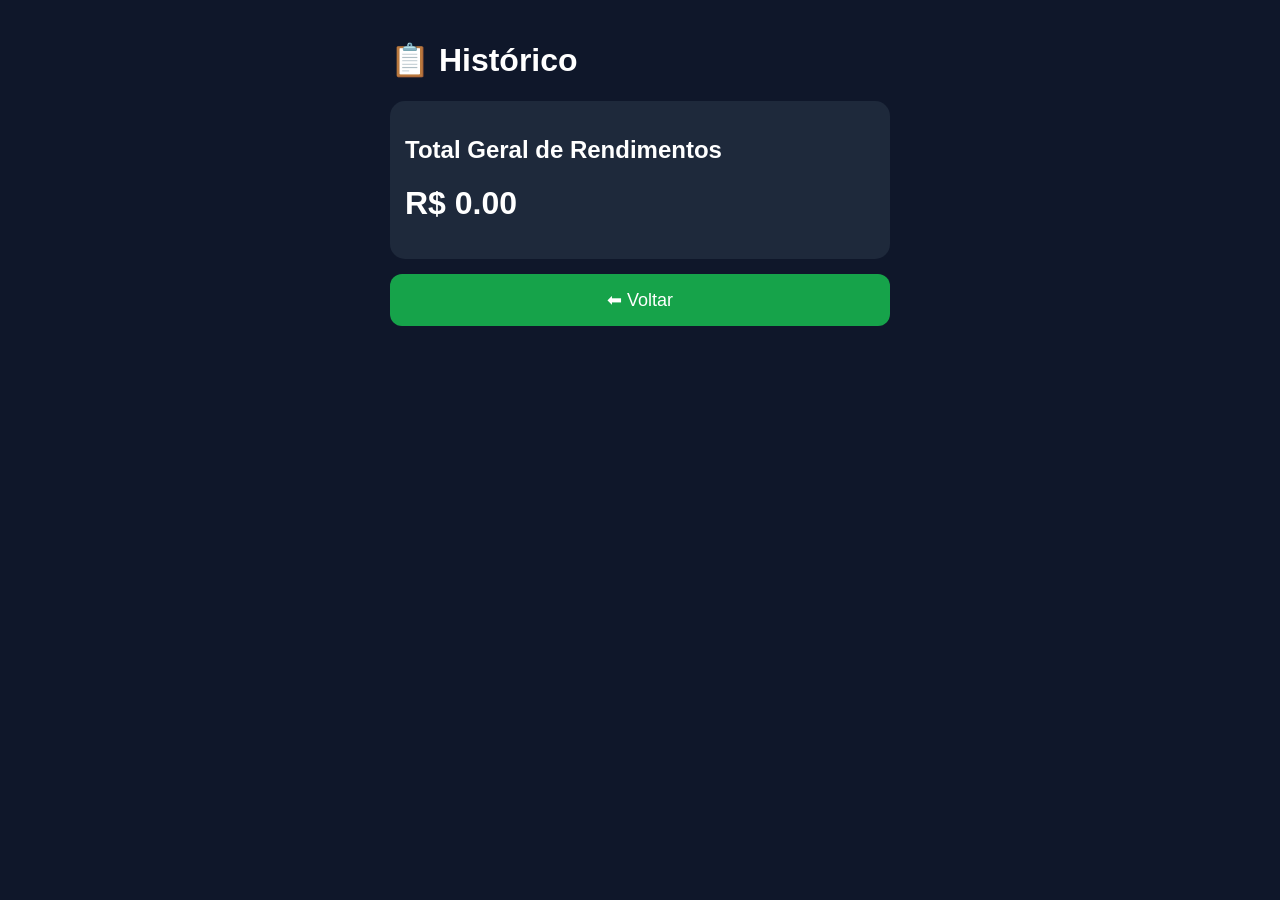
==== historico.html @ f8e4969f "Add files via upload" ====
<!DOCTYPE html><html lang="pt-BR"><head><meta charset="UTF-8"><meta name="viewport" content="width=device-width,initial-scale=1"><title>Histórico</title><link rel="stylesheet" href="style.css"></head><body><div class="container"><h1>📋 Histórico</h1><div id="historico"></div><button onclick="location.href='index.html'">⬅ Voltar</button></div><script src="app.js"></script><script>carregarHistorico();</script></body></html>
---- style.css ----
body{margin:0;background:#0f172a;font-family:Arial;color:white}.container{max-width:500px;margin:auto;padding:20px}.card{background:#1e293b;padding:20px;border-radius:20px;margin-bottom:20px}input,button{width:100%;box-sizing:border-box;padding:15px;margin-bottom:12px;border:none;border-radius:12px}button{background:#16a34a;color:white;font-size:18px}.historico-btn{background:#2563eb}.item{background:#1e293b;padding:15px;border-radius:15px;margin-bottom:15px}.resumo{text-align:center}
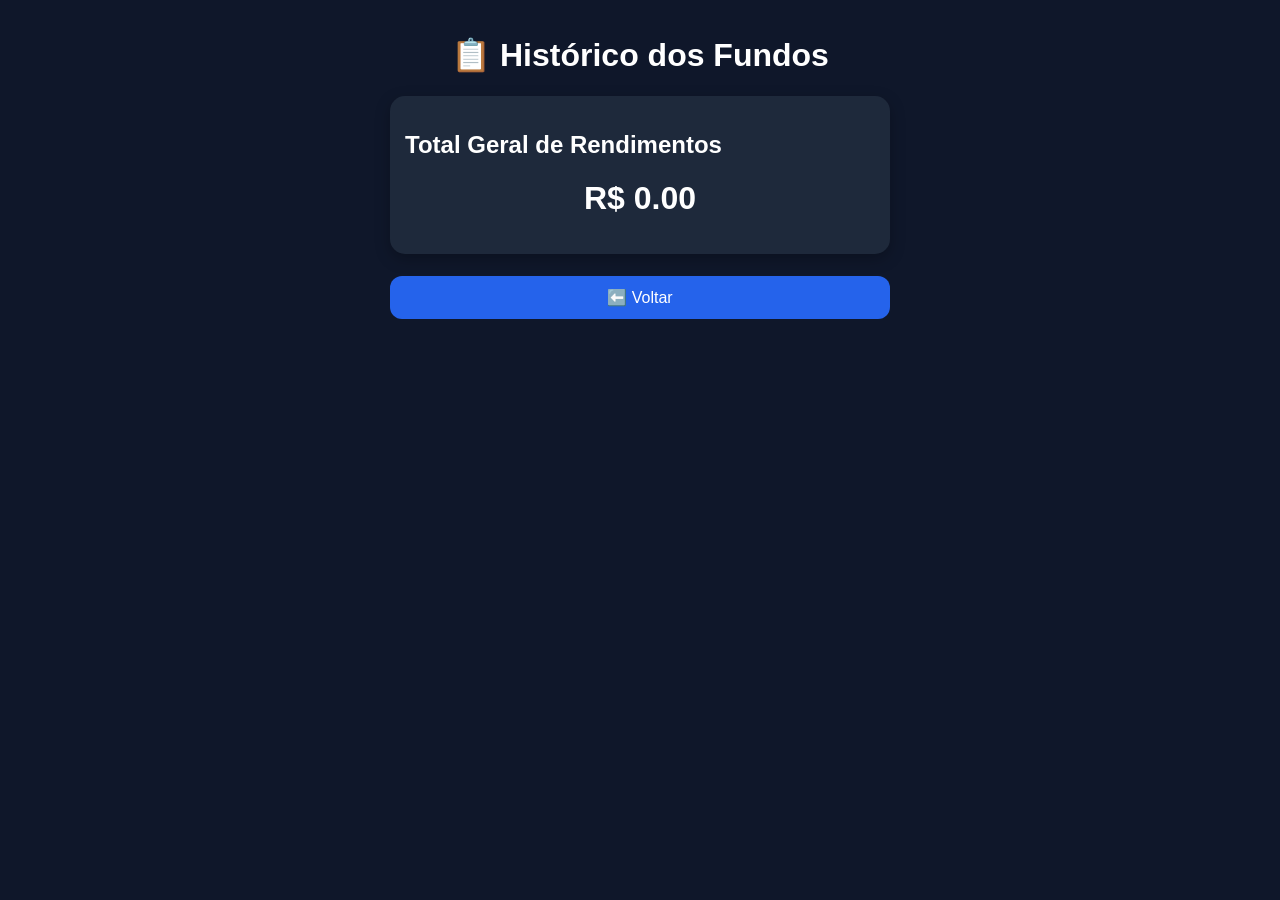
==== commit add284e6: "Add files via upload" ====
--- a/historico.html
+++ b/historico.html
@@ -1 +1,86 @@
-<!DOCTYPE html><html lang="pt-BR"><head><meta charset="UTF-8"><meta name="viewport" content="width=device-width,initial-scale=1"><title>Histórico</title><link rel="stylesheet" href="style.css"></head><body><div class="container"><h1>📋 Histórico</h1><div id="historico"></div><button onclick="location.href='index.html'">⬅ Voltar</button></div><script src="app.js"></script><script>carregarHistorico();</script></body></html>+<!DOCTYPE html>
+<html lang="pt-BR">
+<head>
+
+<meta charset="UTF-8">
+
+<meta
+name="viewport"
+content="width=device-width,initial-scale=1">
+
+<title>Histórico</title>
+
+<style>
+
+body{
+    margin:0;
+    background:#0f172a;
+    font-family:Arial,sans-serif;
+}
+
+.container{
+    max-width:500px;
+    margin:auto;
+    padding:15px;
+}
+
+h1{
+    color:#fff;
+    text-align:center;
+}
+
+.item{
+    background:#1e293b;
+    color:#fff;
+    padding:15px;
+    border-radius:15px;
+    margin-bottom:12px;
+    box-shadow:0 5px 15px rgba(0,0,0,.25);
+}
+
+button{
+    width:100%;
+    padding:12px;
+    border:none;
+    border-radius:12px;
+    background:#2563eb;
+    color:#fff;
+    font-size:16px;
+    cursor:pointer;
+    margin-top:10px;
+}
+
+p{
+    margin:6px 0;
+}
+
+</style>
+
+</head>
+
+<body>
+
+<div class="container">
+
+<h1>📋 Histórico dos Fundos</h1>
+
+<div id="historico"></div>
+
+<button onclick="location.href='index.html'">
+⬅️ Voltar
+</button>
+
+</div>
+
+<script src="app.js"></script>
+
+<script>
+
+if(typeof carregarHistorico === 'function'){
+    carregarHistorico();
+}
+
+</script>
+
+</body>
+</html>
